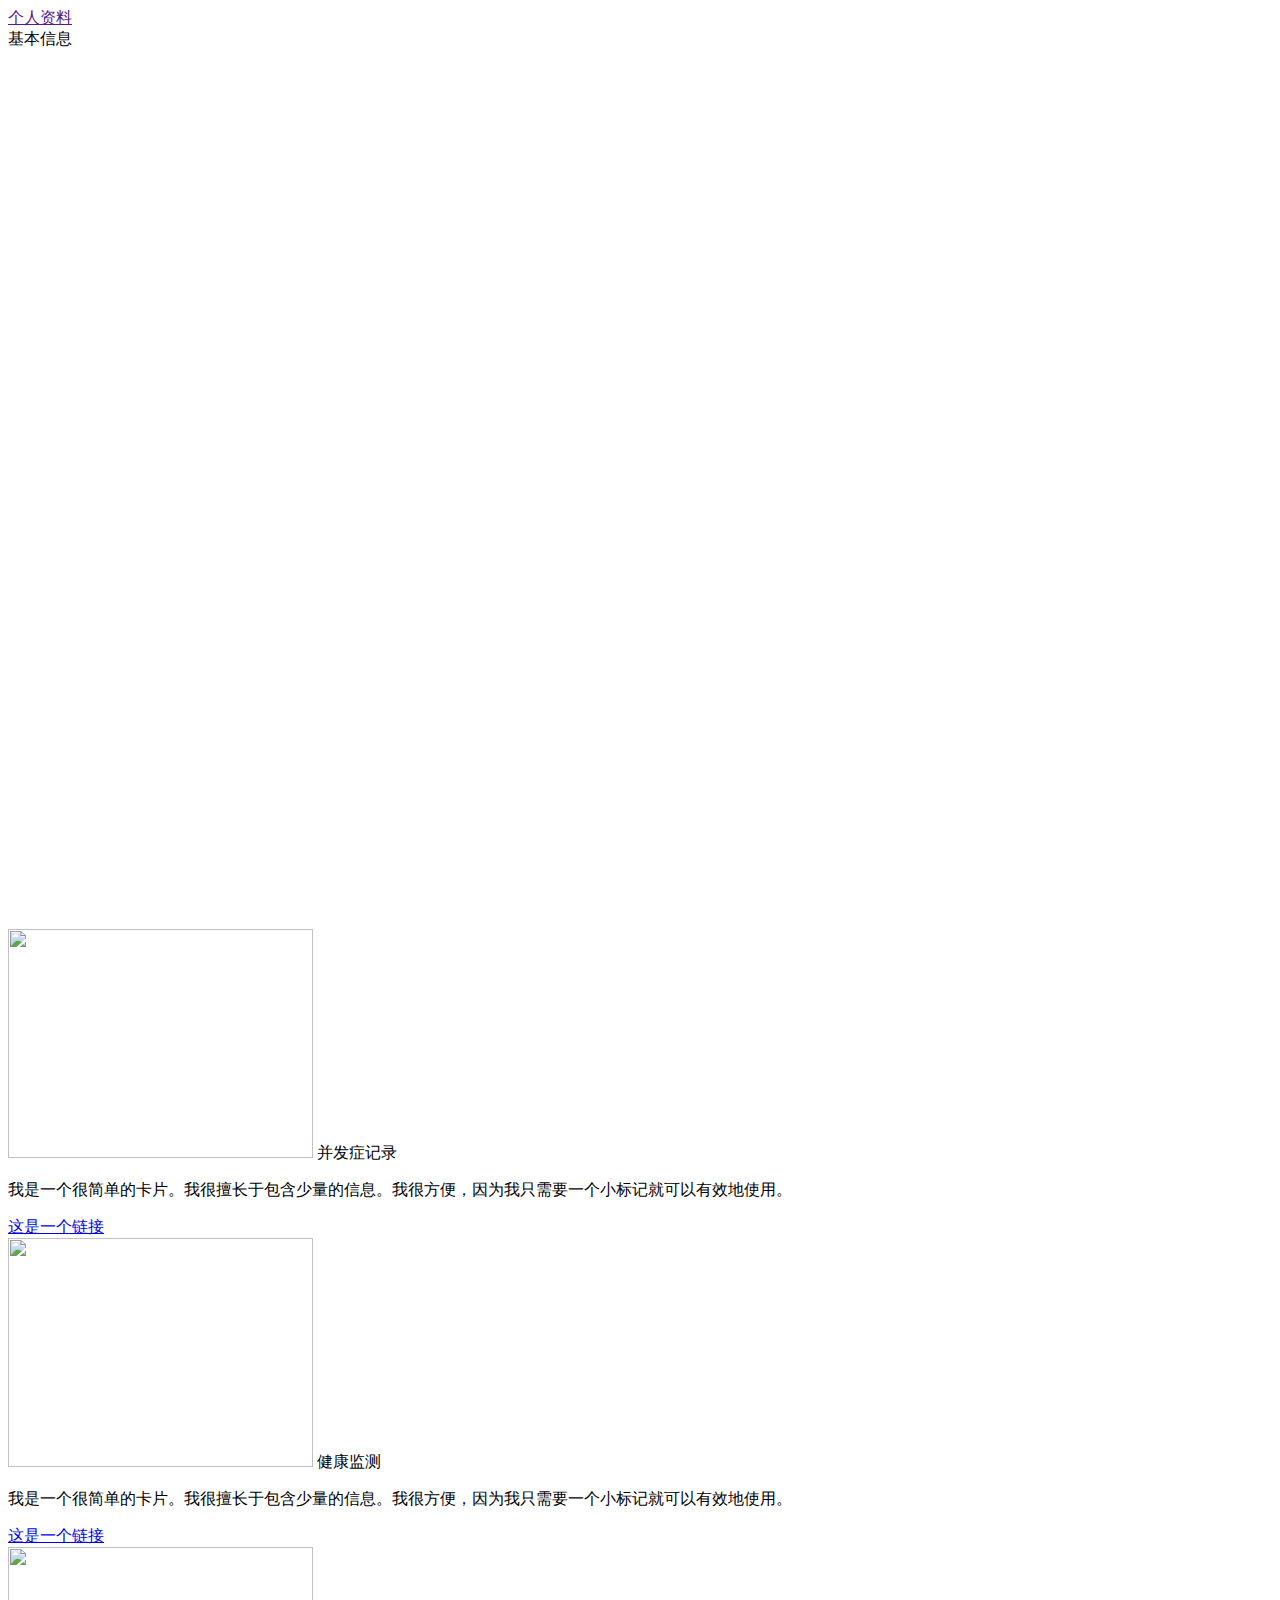
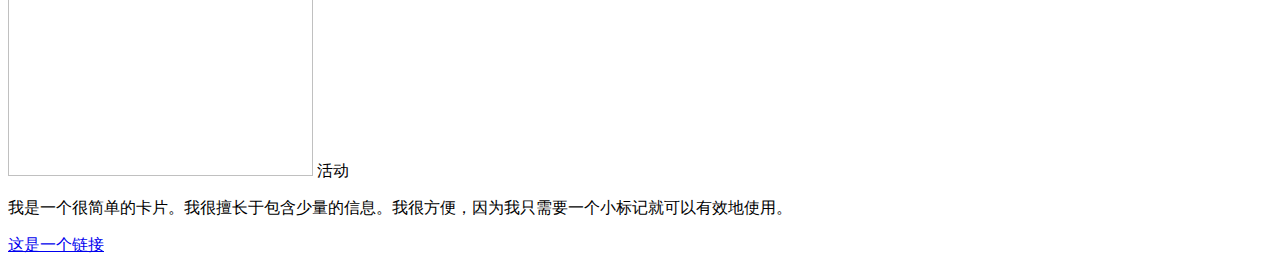
==== src/main/resources/template/index.html @ ecd2352c "Merge pull request #17 of project 'coursedesign-B19040229'" ====
<!DOCTYPE html>
<html lang="en">
<head>
	<meta http-equiv="Content-Type" content="text/html; charset=UTF-8">
	<title>个人资料</title>
	<!-- CSS  -->
	<link href="https://fonts.googleapis.com/icon?family=Material+Icons" rel="stylesheet">
	<link rel="stylesheet" href="https://kauizhaotan.oss-cn-shanghai.aliyuncs.com/VotingSystem/css/materialize.min.css" type="text/css">
	<link rel="stylesheet" href="/css/me.css" type="text/css">
	<script type="text/javascript" src="https://kauizhaotan.oss-cn-shanghai.aliyuncs.com/VotingSystem/js/jquery.js" charset="UTF-8"></script>
	<script type="text/javascript" src="https://kauizhaotan.oss-cn-shanghai.aliyuncs.com/VotingSystem/js/materialize.min.js" charset="UTF-8"></script>
</head>
<body>
<!--登陆后到这里-->
<nav>
	<div class="nav-wrapper teal lighten-2">
		<a href="" class="brand-logo  center">个人资料</a>
	</div>
</nav>
<div class="row">
	<div class="col s4">
		<div class="card horizontal large hoverable cyan lighten-5 hoverable" style="height: 900px; background-color: rgba(255,255,255,0.5)" >
			基本信息
		</div>
	</div>
	<div class="col s8">
		<div class="card">
			<div class="card-image">
				<img src="aa.png" width="305" height="229">
				<span class="card-title">并发症记录</span>
			</div>
			<div class="card-content">
				<p>我是一个很简单的卡片。我很擅长于包含少量的信息。我很方便，因为我只需要一个小标记就可以有效地使用。</p>
			</div>
			<div class="card-action">
				<a href="#">这是一个链接</a>
			</div>
		</div>
		<div class="card">
			<div class="card-image">
				<img src="aa.png" width="305" height="229">
				<span class="card-title">健康监测</span>
			</div>
			<div class="card-content">
				<p>我是一个很简单的卡片。我很擅长于包含少量的信息。我很方便，因为我只需要一个小标记就可以有效地使用。</p>
			</div>
			<div class="card-action">
				<a href="#">这是一个链接</a>
			</div>
		</div>
		<div class="card">
			<div class="card-image">
				<img src="aa.png" width="305" height="229">
				<span class="card-title">活动</span>
			</div>
			<div class="card-content">
				<p>我是一个很简单的卡片。我很擅长于包含少量的信息。我很方便，因为我只需要一个小标记就可以有效地使用。</p>
			</div>
			<div class="card-action">
				<a href="#">这是一个链接</a>
			</div>
		</div>
	</div>


</div>
</body>
</html>
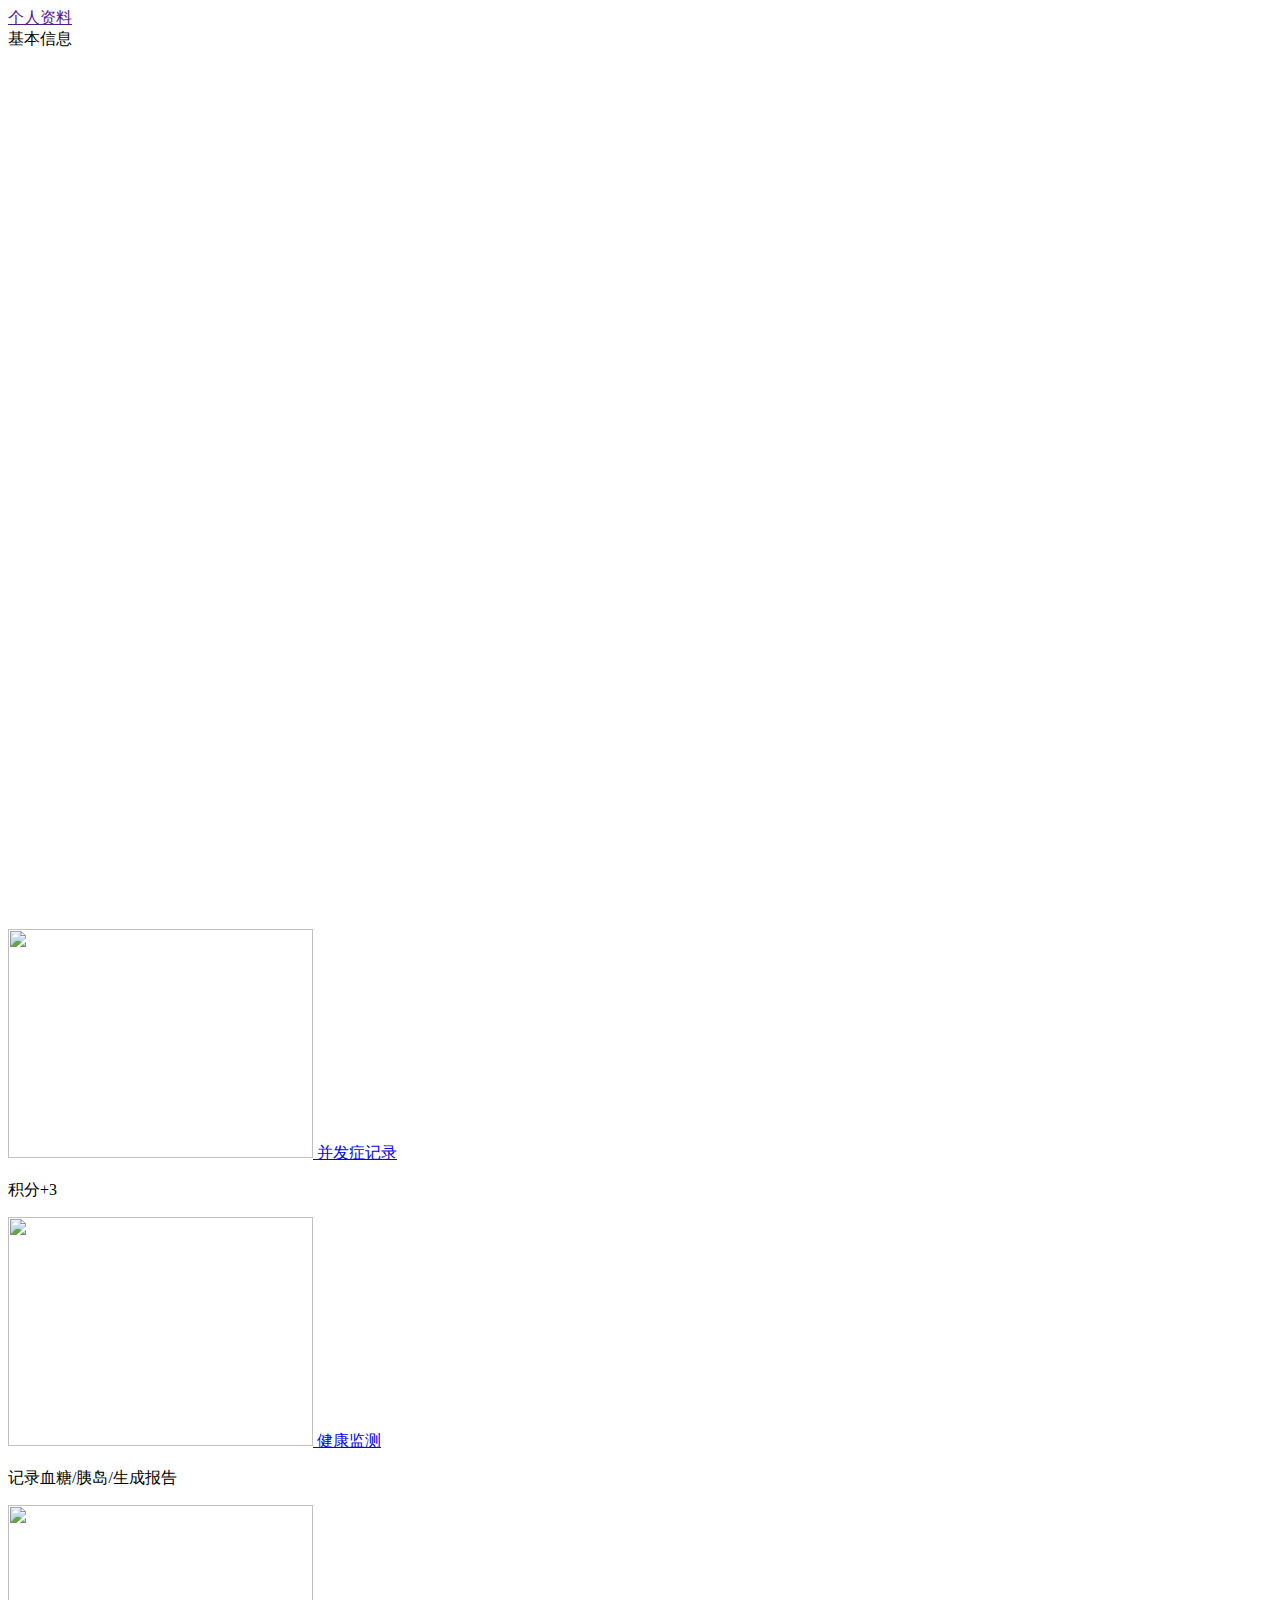
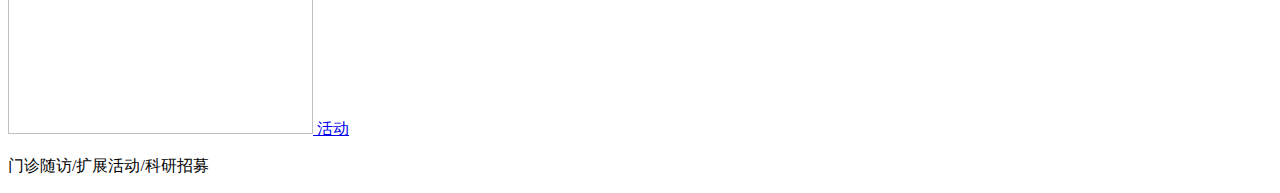
==== commit 3c04e466: "更新index.html和health.html" ====
--- a/src/main/resources/template/index.html
+++ b/src/main/resources/template/index.html
@@ -24,45 +24,47 @@
 		</div>
 	</div>
 	<div class="col s8">
-		<div class="card">
-			<div class="card-image">
-				<img src="aa.png" width="305" height="229">
-				<span class="card-title">并发症记录</span>
+		<div class="card hoverable">
+			<div class="card-image waves-effect waves-block waves-light">
+				<a href="/">
+					<img src="aa.png" width="305" height="229">
+					<span class="card-title">并发症记录</span>
+				</a>
 			</div>
 			<div class="card-content">
-				<p>我是一个很简单的卡片。我很擅长于包含少量的信息。我很方便，因为我只需要一个小标记就可以有效地使用。</p>
+				<p>积分+3</p>
 			</div>
-			<div class="card-action">
-				<a href="#">这是一个链接</a>
-			</div>
+
 		</div>
-		<div class="card">
-			<div class="card-image">
-				<img src="aa.png" width="305" height="229">
-				<span class="card-title">健康监测</span>
+		<div class="card hoverable">
+			<div class="card-image waves-effect waves-block waves-light">
+				<a href="/">
+					<img src="aa.png" width="305" height="229">
+					<span class="card-title">健康监测</span>
+				</a>
 			</div>
 			<div class="card-content">
-				<p>我是一个很简单的卡片。我很擅长于包含少量的信息。我很方便，因为我只需要一个小标记就可以有效地使用。</p>
+				<p>记录血糖/胰岛/生成报告</p>
 			</div>
-			<div class="card-action">
-				<a href="#">这是一个链接</a>
-			</div>
+
 		</div>
-		<div class="card">
-			<div class="card-image">
-				<img src="aa.png" width="305" height="229">
-				<span class="card-title">活动</span>
+		<div class="card hoverable">
+			<div class="card-image waves-effect waves-block waves-light">
+				<a href="/">
+					<img src="aa.png" width="305" height="229">
+					<span class="card-title">活动</span>
+				</a>
 			</div>
 			<div class="card-content">
-				<p>我是一个很简单的卡片。我很擅长于包含少量的信息。我很方便，因为我只需要一个小标记就可以有效地使用。</p>
+				<p>门诊随访/扩展活动/科研招募</p>
 			</div>
-			<div class="card-action">
-				<a href="#">这是一个链接</a>
-			</div>
+
 		</div>
 	</div>
 
 
 </div>
+
+
 </body>
 </html>
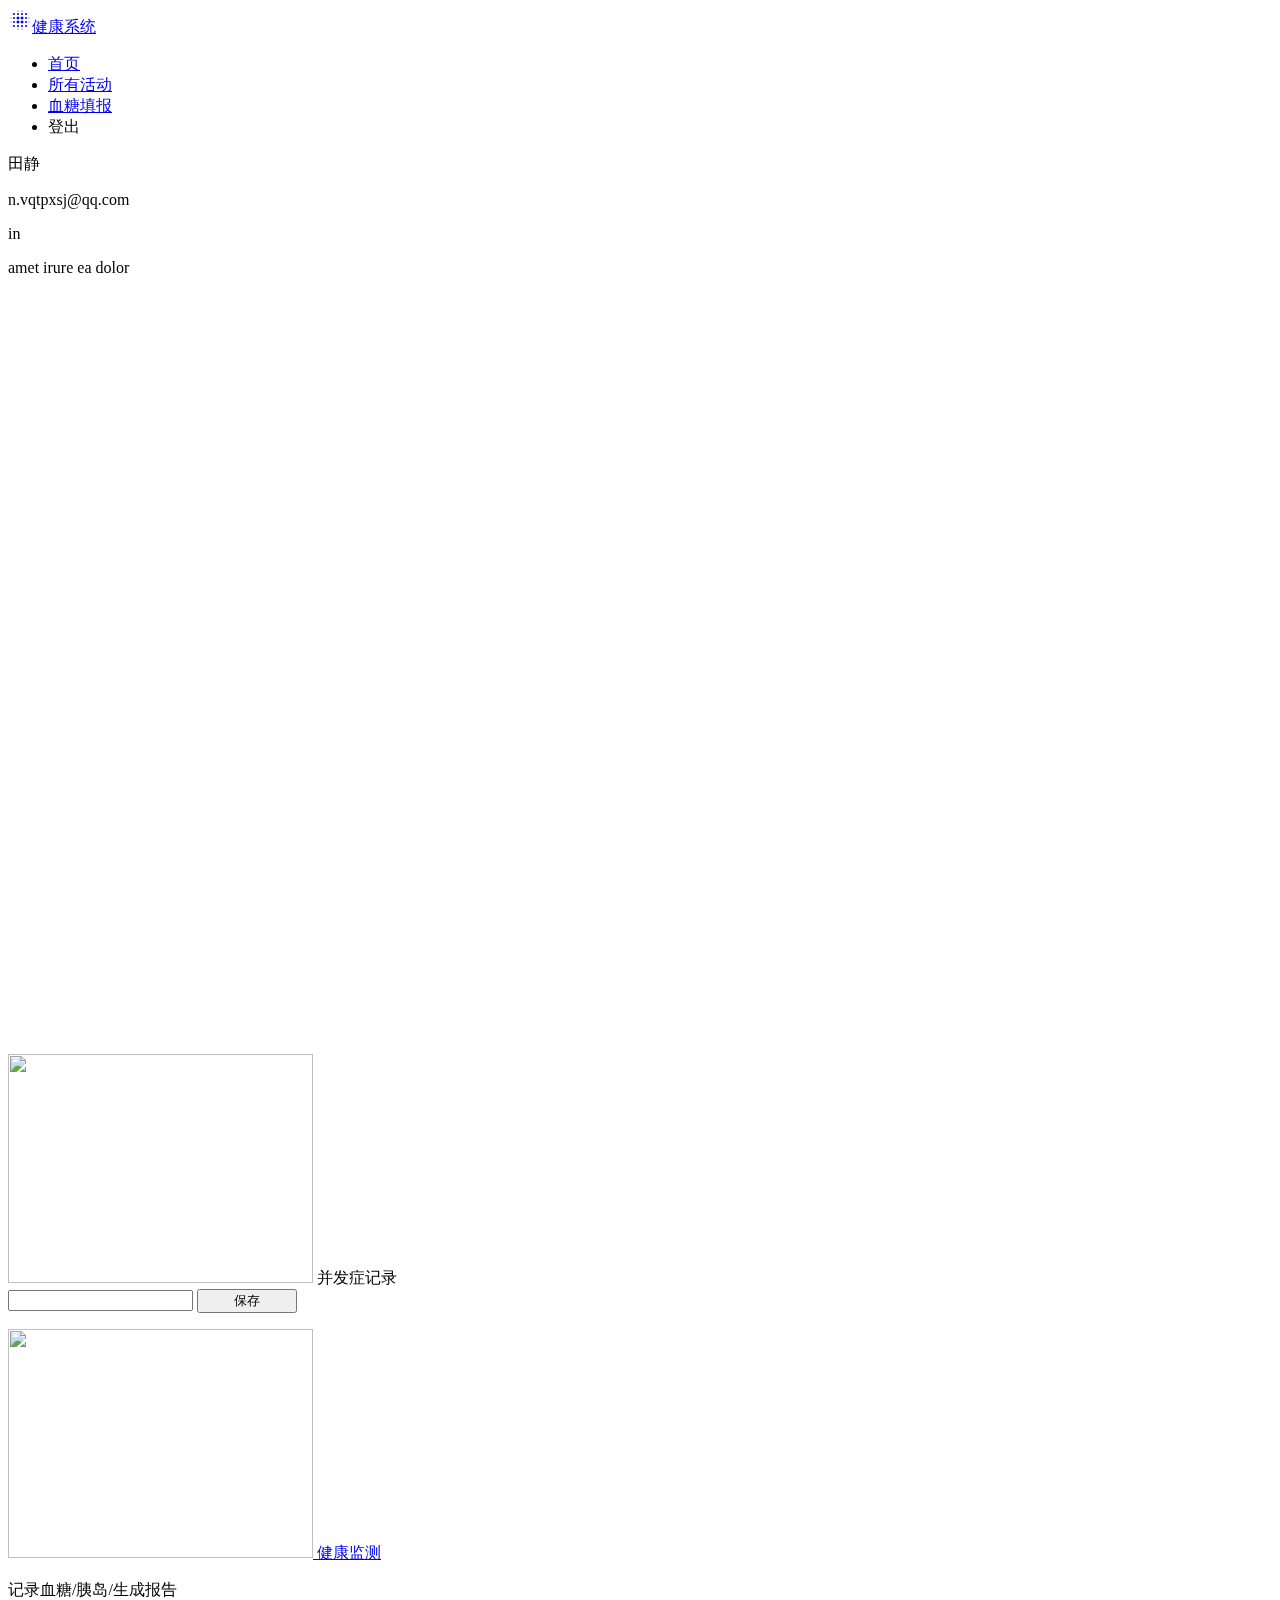
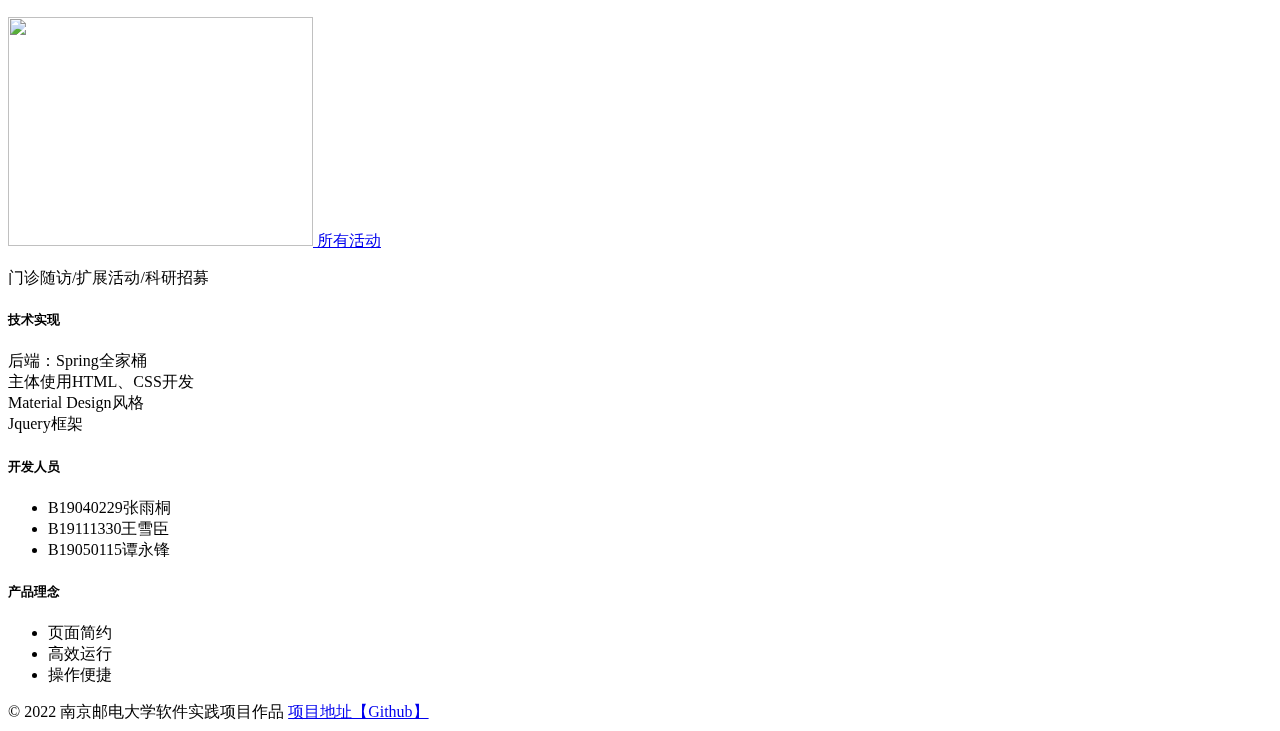
==== commit 13358013: "Merge pull request #23 of project 'coursedesign-B19040229'" ====
--- a/src/main/resources/template/index.html
+++ b/src/main/resources/template/index.html
@@ -1,44 +1,70 @@
-<!DOCTYPE html>
-<html lang="en">
-<head>
-	<meta http-equiv="Content-Type" content="text/html; charset=UTF-8">
+<html xmlns="http://www.w3.org/1999/xhtml" style=""><head>
+	<meta content="text/html; charset=UTF-8" http-equiv="Content-Type">
 	<title>个人资料</title>
+
+	<meta charset="UTF-8">
+	<title>首页</title>
+	<link rel="stylesheet" href="http://z7pjl1d5.dnat.tech:32241/layer/skin/default/layer.css?v=3.0.3303" id="layuicss-skinlayercss"></head><body><div>
 	<!-- CSS  -->
 	<link href="https://fonts.googleapis.com/icon?family=Material+Icons" rel="stylesheet">
 	<link rel="stylesheet" href="https://kauizhaotan.oss-cn-shanghai.aliyuncs.com/VotingSystem/css/materialize.min.css" type="text/css">
 	<link rel="stylesheet" href="/css/me.css" type="text/css">
+	<!--引入Jquery-->
 	<script type="text/javascript" src="https://kauizhaotan.oss-cn-shanghai.aliyuncs.com/VotingSystem/js/jquery.js" charset="UTF-8"></script>
 	<script type="text/javascript" src="https://kauizhaotan.oss-cn-shanghai.aliyuncs.com/VotingSystem/js/materialize.min.js" charset="UTF-8"></script>
-</head>
-<body>
+	<!-- jquery-validator -->
+	<script src="/jquery-validation/jquery.validate.min.js" type="text/javascript"></script>
+	<script src="/jquery-validation/localization/messages_zh.min.js" type="text/javascript"></script>
+	<script src="/layer/layer.js" type="text/javascript"></script>
+	<!-- md5.js -->
+	<script src="/js/md5.min.js" type="text/javascript"></script>
+	<!-- common.js -->
+	<script src="/js/common.js" type="text/javascript"></script>
+</div>
+
+
 <!--登陆后到这里-->
-<nav>
-	<div class="nav-wrapper teal lighten-2">
-		<a href="" class="brand-logo  center">个人资料</a>
+<nav class="theme-color" role="navigation">
+	<div class="nav-wrapper container">
+		<a href="./index.html" class="brand-logo">
+			<i class="material-icons large">blur_on</i>健康系统
+		</a>
+		<ul class="right hide-on-med-and-down">
+			<li class="active"><a href="/index" class="active">首页</a></li>
+			<li><a href="/activities">所有活动</a></li>
+			<li><a href="/health">血糖填报</a></li>
+			<li><a onclick="logout()">登出</a></li>
+		</ul>
 	</div>
 </nav>
 <div class="row">
 	<div class="col s4">
-		<div class="card horizontal large hoverable cyan lighten-5 hoverable" style="height: 900px; background-color: rgba(255,255,255,0.5)" >
-			基本信息
+		<div class="card horizontal large hoverable cyan lighten-5 hoverable" style="height: 900px; background-color: rgba(255,255,255,0.5)">
+			<p id="nickname">田静</p>
+			<p id="gender&quot;&quot;"></p>
+			<p id="email">n.vqtpxsj@qq.com</p>
+			<p id="info">in</p>
+			<p id="head">amet irure ea dolor</p>
+			<!--					<p id="gender"></p>-->
 		</div>
 	</div>
+	<!--修改：写并发症记录-->
 	<div class="col s8">
 		<div class="card hoverable">
-			<div class="card-image waves-effect waves-block waves-light">
-				<a href="/">
-					<img src="aa.png" width="305" height="229">
-					<span class="card-title">并发症记录</span>
-				</a>
+			<div class="card-image">
+				<img height="229" src="aa.png" width="305">
+				<span class="card-title">并发症记录</span>
 			</div>
 			<div class="card-content">
-				<p>积分+3</p>
+				<form id="complicationForm" method="post" name="complicationForm" >
+					<input id="complication" type="text"  class="validate" name="complication" value="">
+					<button class="btn-large waves-effect waves-light " onclick="complication()" type="submit" style="width:100px">保存</button>
+				</form>
 			</div>
-
 		</div>
 		<div class="card hoverable">
 			<div class="card-image waves-effect waves-block waves-light">
-				<a href="/">
+				<a href="/health">
 					<img src="aa.png" width="305" height="229">
 					<span class="card-title">健康监测</span>
 				</a>
@@ -50,9 +76,9 @@
 		</div>
 		<div class="card hoverable">
 			<div class="card-image waves-effect waves-block waves-light">
-				<a href="/">
+				<a href="/activities">
 					<img src="aa.png" width="305" height="229">
-					<span class="card-title">活动</span>
+					<span class="card-title" >所有活动</span>
 				</a>
 			</div>
 			<div class="card-content">
@@ -64,7 +90,69 @@
 
 
 </div>
+<footer class="page-footer theme-color">
+	<script color="0,0,0" opacity="0.5" count="99" src="https://cdn.bootcss.com/canvas-nest.js/1.0.1/canvas-nest.js" type="text/javascript" charset="utf-8"></script>
+	<div class="container">
+		<div class="row">
+			<div class="col s12 l4 center">
+				<h5 class="title white-text">技术实现</h5>
+				<p>后端：Spring全家桶<br>主体使用HTML、CSS开发<br>Material Design风格<br>Jquery框架</p>
+			</div>
+			<div class="col s12 l4 center">
+				<h5 class="title white-text">开发人员</h5>
+				<ul>
+					<li>B19040229张雨桐</li>
+					<li>B19111330王雪臣</li>
+					<li>B19050115谭永锋</li>
+				</ul>
+			</div>
+			<div class="col s12 l4 center">
+				<h5 class="title white-text">产品理念</h5>
+				<ul>
+					<li>页面简约</li>
+					<li>高效运行</li>
+					<li>操作便捷</li>
+				</ul>
+			</div>
+		</div>
+	</div>
+	<div class="footer-copyright">
+		<div class="container">
+			© 2022 南京邮电大学软件实践项目作品
+			<a class="grey-text text-lighten-4 right" href="https://github.com/TanYongF/SimpleVotingSystem">项目地址【Github】</a>
+		</div>
+	</div>
+</footer><canvas id="c_n8" width="841" height="691" style="position: fixed; top: 0px; left: 0px; z-index: -1; opacity: 0.5;"></canvas>
+
+<script>
+
+        $(function () {
+            g_showLoading("加载个人信息中...");
+            $.ajax({
+                url: "/u/info",
+                type: "GET",
+                success: function (data) {
+                    layer.closeAll();
+                    console.log(data)
+                    if (data.code == 0) {
+                        let user = data.data
+                        $("#nickname").text(user.details.nickname);
+                        $("#gender").text(user.details.gender);
+                        $("#head").text(user.details.head);
+                        $("#info").text(user.details.info);
+                        $("#email").text(user.details.email);
+                        layer.msg("加载个人信息成功", {icon: 1});
+                    } else {
+                        layer.msg(data.msg);
+                    }
+                },
+                error: function () {
+                    layer.closeAll();
+                }
+            });
+        })
 
 
-</body>
-</html>
+	</script>
+
+<div class="layui-layer-move"></div></body></html>